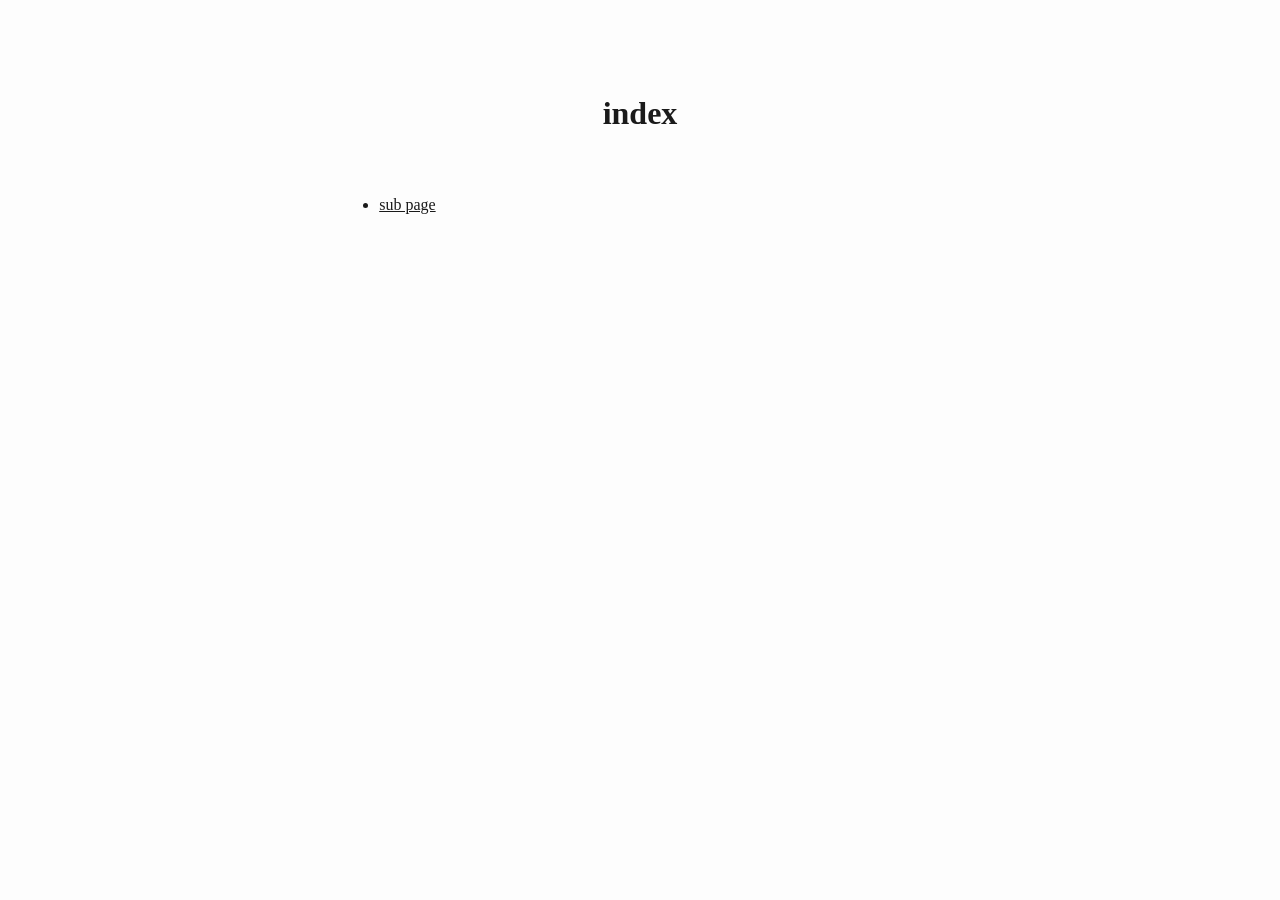
==== index.html @ bbf6d621 "add html exports" ====
<!DOCTYPE html>
<html xmlns="http://www.w3.org/1999/xhtml">
<head>
  <meta charset="utf-8" />
  <meta name="generator" content="pandoc" />
  <meta name="viewport" content="width=device-width, initial-scale=1.0, user-scalable=yes" />
  <title>index</title>
  <style>

html {
color: #1a1a1a;
background-color: #fdfdfd;
}
body {
margin: 0 auto;
max-width: 36em;
padding-left: 50px;
padding-right: 50px;
padding-top: 50px;
padding-bottom: 50px;
hyphens: auto;
overflow-wrap: break-word;
text-rendering: optimizeLegibility;
font-kerning: normal;
}
@media (max-width: 600px) {
body {
font-size: 0.9em;
padding: 12px;
}
h1 {
font-size: 1.8em;
}
}
@media print {
html {
background-color: white;
}
body {
background-color: transparent;
color: black;
font-size: 12pt;
}
p, h2, h3 {
orphans: 3;
widows: 3;
}
h2, h3, h4 {
page-break-after: avoid;
}
}
p {
margin: 1em 0;
}
a {
color: #1a1a1a;
}
a:visited {
color: #1a1a1a;
}
img {
max-width: 100%;
}
svg {
height: auto;
max-width: 100%;
}
h1, h2, h3, h4, h5, h6 {
margin-top: 1.4em;
}
h5, h6 {
font-size: 1em;
font-style: italic;
}
h6 {
font-weight: normal;
}
ol, ul {
padding-left: 1.7em;
margin-top: 1em;
}
li > ol, li > ul {
margin-top: 0;
}
blockquote {
margin: 1em 0 1em 1.7em;
padding-left: 1em;
border-left: 2px solid #e6e6e6;
color: #606060;
}
code {
font-family: Menlo, Monaco, Consolas, 'Lucida Console', monospace;
font-size: 85%;
margin: 0;
hyphens: manual;
}
pre {
margin: 1em 0;
overflow: auto;
}
pre code {
padding: 0;
overflow: visible;
overflow-wrap: normal;
}
.sourceCode {
background-color: transparent;
overflow: visible;
}
hr {
border: none;
border-top: 1px solid #1a1a1a;
height: 1px;
margin: 1em 0;
}
table {
margin: 1em 0;
border-collapse: collapse;
width: 100%;
overflow-x: auto;
display: block;
font-variant-numeric: lining-nums tabular-nums;
}
table caption {
margin-bottom: 0.75em;
}
tbody {
margin-top: 0.5em;
border-top: 1px solid #1a1a1a;
border-bottom: 1px solid #1a1a1a;
}
th {
border-top: 1px solid #1a1a1a;
padding: 0.25em 0.5em 0.25em 0.5em;
}
td {
padding: 0.125em 0.5em 0.25em 0.5em;
}
header {
margin-bottom: 4em;
text-align: center;
}
#TOC li {
list-style: none;
}
#TOC ul {
padding-left: 1.3em;
}
#TOC > ul {
padding-left: 0;
}
#TOC a:not(:hover) {
text-decoration: none;
}
code{white-space: pre-wrap;}
span.smallcaps{font-variant: small-caps;}
div.columns{display: flex; gap: min(4vw, 1.5em);}
div.column{flex: auto; overflow-x: auto;}
div.hanging-indent{margin-left: 1.5em; text-indent: -1.5em;}

ul.task-list[class]{list-style: none;}
ul.task-list li input[type="checkbox"] {
font-size: inherit;
width: 0.8em;
margin: 0 0.8em 0.2em -1.6em;
vertical-align: middle;
}
</style>
</head>
<body>
<header id="title-block-header">
<h1 class="title">index</h1>
</header>
<ul>
<li><a href="sub page" class="wikilink">sub page</a></li>
</ul>
</body>
</html>
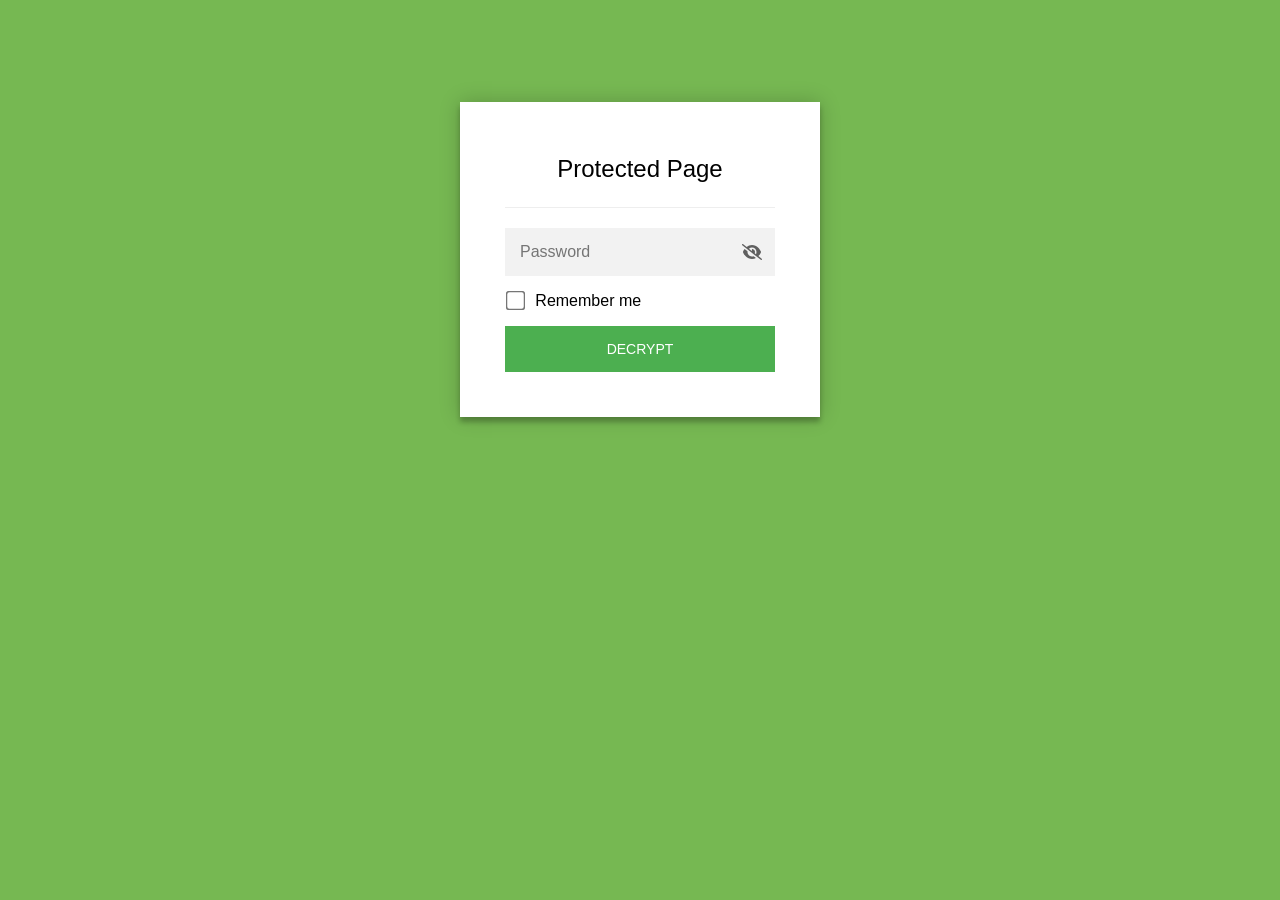
==== commit 16ba7996: "encrypt index.html" ====
--- a/index.html
+++ b/index.html
@@ -1,178 +1,892 @@
 <!DOCTYPE html>
-<html xmlns="http://www.w3.org/1999/xhtml">
-<head>
-  <meta charset="utf-8" />
-  <meta name="generator" content="pandoc" />
-  <meta name="viewport" content="width=device-width, initial-scale=1.0, user-scalable=yes" />
-  <title>index</title>
-  <style>
-
-html {
-color: #1a1a1a;
-background-color: #fdfdfd;
-}
-body {
-margin: 0 auto;
-max-width: 36em;
-padding-left: 50px;
-padding-right: 50px;
-padding-top: 50px;
-padding-bottom: 50px;
-hyphens: auto;
-overflow-wrap: break-word;
-text-rendering: optimizeLegibility;
-font-kerning: normal;
-}
-@media (max-width: 600px) {
-body {
-font-size: 0.9em;
-padding: 12px;
-}
-h1 {
-font-size: 1.8em;
-}
-}
-@media print {
-html {
-background-color: white;
-}
-body {
-background-color: transparent;
-color: black;
-font-size: 12pt;
-}
-p, h2, h3 {
-orphans: 3;
-widows: 3;
-}
-h2, h3, h4 {
-page-break-after: avoid;
-}
-}
-p {
-margin: 1em 0;
-}
-a {
-color: #1a1a1a;
-}
-a:visited {
-color: #1a1a1a;
-}
-img {
-max-width: 100%;
-}
-svg {
-height: auto;
-max-width: 100%;
-}
-h1, h2, h3, h4, h5, h6 {
-margin-top: 1.4em;
-}
-h5, h6 {
-font-size: 1em;
-font-style: italic;
-}
-h6 {
-font-weight: normal;
-}
-ol, ul {
-padding-left: 1.7em;
-margin-top: 1em;
-}
-li > ol, li > ul {
-margin-top: 0;
-}
-blockquote {
-margin: 1em 0 1em 1.7em;
-padding-left: 1em;
-border-left: 2px solid #e6e6e6;
-color: #606060;
-}
-code {
-font-family: Menlo, Monaco, Consolas, 'Lucida Console', monospace;
-font-size: 85%;
-margin: 0;
-hyphens: manual;
-}
-pre {
-margin: 1em 0;
-overflow: auto;
-}
-pre code {
-padding: 0;
-overflow: visible;
-overflow-wrap: normal;
-}
-.sourceCode {
-background-color: transparent;
-overflow: visible;
-}
-hr {
-border: none;
-border-top: 1px solid #1a1a1a;
-height: 1px;
-margin: 1em 0;
-}
-table {
-margin: 1em 0;
-border-collapse: collapse;
-width: 100%;
-overflow-x: auto;
-display: block;
-font-variant-numeric: lining-nums tabular-nums;
-}
-table caption {
-margin-bottom: 0.75em;
-}
-tbody {
-margin-top: 0.5em;
-border-top: 1px solid #1a1a1a;
-border-bottom: 1px solid #1a1a1a;
-}
-th {
-border-top: 1px solid #1a1a1a;
-padding: 0.25em 0.5em 0.25em 0.5em;
-}
-td {
-padding: 0.125em 0.5em 0.25em 0.5em;
-}
-header {
-margin-bottom: 4em;
-text-align: center;
-}
-#TOC li {
-list-style: none;
-}
-#TOC ul {
-padding-left: 1.3em;
-}
-#TOC > ul {
-padding-left: 0;
-}
-#TOC a:not(:hover) {
-text-decoration: none;
-}
-code{white-space: pre-wrap;}
-span.smallcaps{font-variant: small-caps;}
-div.columns{display: flex; gap: min(4vw, 1.5em);}
-div.column{flex: auto; overflow-x: auto;}
-div.hanging-indent{margin-left: 1.5em; text-indent: -1.5em;}
-
-ul.task-list[class]{list-style: none;}
-ul.task-list li input[type="checkbox"] {
-font-size: inherit;
-width: 0.8em;
-margin: 0 0.8em 0.2em -1.6em;
-vertical-align: middle;
-}
-</style>
-</head>
-<body>
-<header id="title-block-header">
-<h1 class="title">index</h1>
-</header>
-<ul>
-<li><a href="sub page" class="wikilink">sub page</a></li>
-</ul>
-</body>
+<html class="staticrypt-html">
+    <head>
+        <meta charset="utf-8" />
+        <title>Protected Page</title>
+        <meta name="viewport" content="width=device-width, initial-scale=1" />
+
+        <!-- do not cache this page -->
+        <meta http-equiv="cache-control" content="max-age=0" />
+        <meta http-equiv="cache-control" content="no-cache" />
+        <meta http-equiv="expires" content="0" />
+        <meta http-equiv="expires" content="Tue, 01 Jan 1980 1:00:00 GMT" />
+        <meta http-equiv="pragma" content="no-cache" />
+
+        <style>
+            .staticrypt-hr {
+                margin-top: 20px;
+                margin-bottom: 20px;
+                border: 0;
+                border-top: 1px solid #eee;
+            }
+
+            .staticrypt-page {
+                width: 360px;
+                padding: 8% 0 0;
+                margin: auto;
+                box-sizing: border-box;
+            }
+
+            .staticrypt-form {
+                position: relative;
+                z-index: 1;
+                background: #ffffff;
+                max-width: 360px;
+                margin: 0 auto 100px;
+                padding: 45px;
+                text-align: center;
+                box-shadow: 0 0 20px 0 rgba(0, 0, 0, 0.2), 0 5px 5px 0 rgba(0, 0, 0, 0.24);
+            }
+
+            .staticrypt-form input[type="password"],
+            input[type="text"] {
+                background: inherit;
+                border: 0;
+                box-sizing: border-box; /* This ensures padding is included in the total width */
+                font-size: 14px;
+                outline: 0;
+                padding: 15px 30px 15px 15px; /* Adjust the padding to ensure there is space for the icon */
+                width: 100%;
+            }
+
+            .staticrypt-password-container {
+                position: relative;
+                outline: 0;
+                background: #f2f2f2;
+                width: 100%;
+                border: 0;
+                margin: 0 0 15px;
+                box-sizing: border-box;
+            }
+
+            .staticrypt-toggle-password-visibility {
+                cursor: pointer;
+                height: 20px;
+                opacity: 60%;
+                padding: 13px;
+                position: absolute;
+                right: 0;
+                top: 50%;
+                transform: translateY(-50%);
+                width: 20px;
+            }
+
+            .staticrypt-form .staticrypt-decrypt-button {
+                text-transform: uppercase;
+                outline: 0;
+                background: #4CAF50;
+                width: 100%;
+                border: 0;
+                padding: 15px;
+                color: #ffffff;
+                font-size: 14px;
+                cursor: pointer;
+            }
+
+            .staticrypt-form .staticrypt-decrypt-button:hover,
+            .staticrypt-form .staticrypt-decrypt-button:active,
+            .staticrypt-form .staticrypt-decrypt-button:focus {
+                background: #4CAF50;
+                filter: brightness(92%);
+            }
+
+            .staticrypt-html {
+                height: 100%;
+            }
+
+            .staticrypt-body {
+                height: 100%;
+                margin: 0;
+            }
+
+            .staticrypt-content {
+                height: 100%;
+                margin-bottom: 1em;
+                background: #76B852;
+                font-family: "Arial", sans-serif;
+                -webkit-font-smoothing: antialiased;
+                -moz-osx-font-smoothing: grayscale;
+            }
+
+            .staticrypt-instructions {
+                margin-top: -1em;
+                margin-bottom: 1em;
+            }
+
+            .staticrypt-title {
+                font-size: 1.5em;
+            }
+
+            label.staticrypt-remember {
+                display: flex;
+                align-items: center;
+                margin-bottom: 1em;
+            }
+
+            .staticrypt-remember input[type="checkbox"] {
+                transform: scale(1.5);
+                margin-right: 1em;
+            }
+
+            .hidden {
+                display: none !important;
+            }
+
+            .staticrypt-spinner-container {
+                height: 100%;
+                display: flex;
+                align-items: center;
+                justify-content: center;
+            }
+
+            .staticrypt-spinner {
+                display: inline-block;
+                width: 2rem;
+                height: 2rem;
+                vertical-align: text-bottom;
+                border: 0.25em solid gray;
+                border-right-color: transparent;
+                border-radius: 50%;
+                -webkit-animation: spinner-border 0.75s linear infinite;
+                animation: spinner-border 0.75s linear infinite;
+                animation-duration: 0.75s;
+                animation-timing-function: linear;
+                animation-delay: 0s;
+                animation-iteration-count: infinite;
+                animation-direction: normal;
+                animation-fill-mode: none;
+                animation-play-state: running;
+                animation-name: spinner-border;
+            }
+
+            @keyframes spinner-border {
+                100% {
+                    transform: rotate(360deg);
+                }
+            }
+
+            @media screen and (-webkit-min-device-pixel-ratio: 0) {
+                .staticrypt-form input[type="password"],
+                input[type="text"] {
+                    font-size: 16px;
+                }
+            }
+        </style>
+    </head>
+
+    <body class="staticrypt-body">
+        <div id="staticrypt_loading" class="staticrypt-spinner-container">
+            <div class="staticrypt-spinner"></div>
+        </div>
+
+        <div id="staticrypt_content" class="staticrypt-content hidden">
+            <div class="staticrypt-page">
+                <div class="staticrypt-form">
+                    <div class="staticrypt-instructions">
+                        <p class="staticrypt-title">Protected Page</p>
+                        <p></p>
+                    </div>
+
+                    <hr class="staticrypt-hr" />
+
+                    <form id="staticrypt-form" action="#" method="post">
+                        <div class="staticrypt-password-container">
+                            <input
+                                id="staticrypt-password"
+                                type="password"
+                                name="password"
+                                placeholder="Password"
+                                autofocus
+                            />
+
+                            <img
+                                class="staticrypt-toggle-password-visibility"
+                                alt="Show password"
+                                title="Show password"
+                                src="[data-uri]"
+                            />
+                        </div>
+
+                        <label id="staticrypt-remember-label" class="staticrypt-remember hidden">
+                            <input id="staticrypt-remember" type="checkbox" name="remember" />
+                            Remember me
+                        </label>
+
+                        <input type="submit" class="staticrypt-decrypt-button" value="DECRYPT" />
+                    </form>
+                </div>
+            </div>
+        </div>
+
+        <script>
+            // these variables will be filled when generating the file - the template format is 'variable_name'
+            const staticryptInitiator = ((function(){
+  const exports = {};
+  const cryptoEngine = ((function(){
+  const exports = {};
+  const { subtle } = crypto;
+
+const IV_BITS = 16 * 8;
+const HEX_BITS = 4;
+const ENCRYPTION_ALGO = "AES-CBC";
+
+/**
+ * Translates between utf8 encoded hexadecimal strings
+ * and Uint8Array bytes.
+ */
+const HexEncoder = {
+    /**
+     * hex string -> bytes
+     * @param {string} hexString
+     * @returns {Uint8Array}
+     */
+    parse: function (hexString) {
+        if (hexString.length % 2 !== 0) throw "Invalid hexString";
+        const arrayBuffer = new Uint8Array(hexString.length / 2);
+
+        for (let i = 0; i < hexString.length; i += 2) {
+            const byteValue = parseInt(hexString.substring(i, i + 2), 16);
+            if (isNaN(byteValue)) {
+                throw "Invalid hexString";
+            }
+            arrayBuffer[i / 2] = byteValue;
+        }
+        return arrayBuffer;
+    },
+
+    /**
+     * bytes -> hex string
+     * @param {Uint8Array} bytes
+     * @returns {string}
+     */
+    stringify: function (bytes) {
+        const hexBytes = [];
+
+        for (let i = 0; i < bytes.length; ++i) {
+            let byteString = bytes[i].toString(16);
+            if (byteString.length < 2) {
+                byteString = "0" + byteString;
+            }
+            hexBytes.push(byteString);
+        }
+        return hexBytes.join("");
+    },
+};
+
+/**
+ * Translates between utf8 strings and Uint8Array bytes.
+ */
+const UTF8Encoder = {
+    parse: function (str) {
+        return new TextEncoder().encode(str);
+    },
+
+    stringify: function (bytes) {
+        return new TextDecoder().decode(bytes);
+    },
+};
+
+/**
+ * Salt and encrypt a msg with a password.
+ */
+async function encrypt(msg, hashedPassword) {
+    // Must be 16 bytes, unpredictable, and preferably cryptographically random. However, it need not be secret.
+    // https://developer.mozilla.org/en-US/docs/Web/API/SubtleCrypto/encrypt#parameters
+    const iv = crypto.getRandomValues(new Uint8Array(IV_BITS / 8));
+
+    const key = await subtle.importKey("raw", HexEncoder.parse(hashedPassword), ENCRYPTION_ALGO, false, ["encrypt"]);
+
+    const encrypted = await subtle.encrypt(
+        {
+            name: ENCRYPTION_ALGO,
+            iv: iv,
+        },
+        key,
+        UTF8Encoder.parse(msg)
+    );
+
+    // iv will be 32 hex characters, we prepend it to the ciphertext for use in decryption
+    return HexEncoder.stringify(iv) + HexEncoder.stringify(new Uint8Array(encrypted));
+}
+exports.encrypt = encrypt;
+
+/**
+ * Decrypt a salted msg using a password.
+ *
+ * @param {string} encryptedMsg
+ * @param {string} hashedPassword
+ * @returns {Promise<string>}
+ */
+async function decrypt(encryptedMsg, hashedPassword) {
+    const ivLength = IV_BITS / HEX_BITS;
+    const iv = HexEncoder.parse(encryptedMsg.substring(0, ivLength));
+    const encrypted = encryptedMsg.substring(ivLength);
+
+    const key = await subtle.importKey("raw", HexEncoder.parse(hashedPassword), ENCRYPTION_ALGO, false, ["decrypt"]);
+
+    const outBuffer = await subtle.decrypt(
+        {
+            name: ENCRYPTION_ALGO,
+            iv: iv,
+        },
+        key,
+        HexEncoder.parse(encrypted)
+    );
+
+    return UTF8Encoder.stringify(new Uint8Array(outBuffer));
+}
+exports.decrypt = decrypt;
+
+/**
+ * Salt and hash the password so it can be stored in localStorage without opening a password reuse vulnerability.
+ *
+ * @param {string} password
+ * @param {string} salt
+ * @returns {Promise<string>}
+ */
+async function hashPassword(password, salt) {
+    // we hash the password in multiple steps, each adding more iterations. This is because we used to allow less
+    // iterations, so for backward compatibility reasons, we need to support going from that to more iterations.
+    let hashedPassword = await hashLegacyRound(password, salt);
+
+    hashedPassword = await hashSecondRound(hashedPassword, salt);
+
+    return hashThirdRound(hashedPassword, salt);
+}
+exports.hashPassword = hashPassword;
+
+/**
+ * This hashes the password with 1k iterations. This is a low number, we need this function to support backwards
+ * compatibility.
+ *
+ * @param {string} password
+ * @param {string} salt
+ * @returns {Promise<string>}
+ */
+function hashLegacyRound(password, salt) {
+    return pbkdf2(password, salt, 1000, "SHA-1");
+}
+exports.hashLegacyRound = hashLegacyRound;
+
+/**
+ * Add a second round of iterations. This is because we used to use 1k, so for backwards compatibility with
+ * remember-me/autodecrypt links, we need to support going from that to more iterations.
+ *
+ * @param hashedPassword
+ * @param salt
+ * @returns {Promise<string>}
+ */
+function hashSecondRound(hashedPassword, salt) {
+    return pbkdf2(hashedPassword, salt, 14000, "SHA-256");
+}
+exports.hashSecondRound = hashSecondRound;
+
+/**
+ * Add a third round of iterations to bring total number to 600k. This is because we used to use 1k, then 15k, so for
+ * backwards compatibility with remember-me/autodecrypt links, we need to support going from that to more iterations.
+ *
+ * @param hashedPassword
+ * @param salt
+ * @returns {Promise<string>}
+ */
+function hashThirdRound(hashedPassword, salt) {
+    return pbkdf2(hashedPassword, salt, 585000, "SHA-256");
+}
+exports.hashThirdRound = hashThirdRound;
+
+/**
+ * Salt and hash the password so it can be stored in localStorage without opening a password reuse vulnerability.
+ *
+ * @param {string} password
+ * @param {string} salt
+ * @param {int} iterations
+ * @param {string} hashAlgorithm
+ * @returns {Promise<string>}
+ */
+async function pbkdf2(password, salt, iterations, hashAlgorithm) {
+    const key = await subtle.importKey("raw", UTF8Encoder.parse(password), "PBKDF2", false, ["deriveBits"]);
+
+    const keyBytes = await subtle.deriveBits(
+        {
+            name: "PBKDF2",
+            hash: hashAlgorithm,
+            iterations,
+            salt: UTF8Encoder.parse(salt),
+        },
+        key,
+        256
+    );
+
+    return HexEncoder.stringify(new Uint8Array(keyBytes));
+}
+
+function generateRandomSalt() {
+    const bytes = crypto.getRandomValues(new Uint8Array(128 / 8));
+
+    return HexEncoder.stringify(new Uint8Array(bytes));
+}
+exports.generateRandomSalt = generateRandomSalt;
+
+async function signMessage(hashedPassword, message) {
+    const key = await subtle.importKey(
+        "raw",
+        HexEncoder.parse(hashedPassword),
+        {
+            name: "HMAC",
+            hash: "SHA-256",
+        },
+        false,
+        ["sign"]
+    );
+    const signature = await subtle.sign("HMAC", key, UTF8Encoder.parse(message));
+
+    return HexEncoder.stringify(new Uint8Array(signature));
+}
+exports.signMessage = signMessage;
+
+function getRandomAlphanum() {
+    const possibleCharacters = "abcdefghijklmnopqrstuvwxyzABCDEFGHIJKLMNOPQRSTUVWXYZ0123456789";
+
+    let byteArray;
+    let parsedInt;
+
+    // Keep generating new random bytes until we get a value that falls
+    // within a range that can be evenly divided by possibleCharacters.length
+    do {
+        byteArray = crypto.getRandomValues(new Uint8Array(1));
+        // extract the lowest byte to get an int from 0 to 255 (probably unnecessary, since we're only generating 1 byte)
+        parsedInt = byteArray[0] & 0xff;
+    } while (parsedInt >= 256 - (256 % possibleCharacters.length));
+
+    // Take the modulo of the parsed integer to get a random number between 0 and totalLength - 1
+    const randomIndex = parsedInt % possibleCharacters.length;
+
+    return possibleCharacters[randomIndex];
+}
+
+/**
+ * Generate a random string of a given length.
+ *
+ * @param {int} length
+ * @returns {string}
+ */
+function generateRandomString(length) {
+    let randomString = "";
+
+    for (let i = 0; i < length; i++) {
+        randomString += getRandomAlphanum();
+    }
+
+    return randomString;
+}
+exports.generateRandomString = generateRandomString;
+
+  return exports;
+})());
+const codec = ((function(){
+  const exports = {};
+  /**
+ * Initialize the codec with the provided cryptoEngine - this return functions to encode and decode messages.
+ *
+ * @param cryptoEngine - the engine to use for encryption / decryption
+ */
+function init(cryptoEngine) {
+    const exports = {};
+
+    /**
+     * Top-level function for encoding a message.
+     * Includes password hashing, encryption, and signing.
+     *
+     * @param {string} msg
+     * @param {string} password
+     * @param {string} salt
+     *
+     * @returns {string} The encoded text
+     */
+    async function encode(msg, password, salt) {
+        const hashedPassword = await cryptoEngine.hashPassword(password, salt);
+
+        const encrypted = await cryptoEngine.encrypt(msg, hashedPassword);
+
+        // we use the hashed password in the HMAC because this is effectively what will be used a password (so we can store
+        // it in localStorage safely, we don't use the clear text password)
+        const hmac = await cryptoEngine.signMessage(hashedPassword, encrypted);
+
+        return hmac + encrypted;
+    }
+    exports.encode = encode;
+
+    /**
+     * Encode using a password that has already been hashed. This is useful to encode multiple messages in a row, that way
+     * we don't need to hash the password multiple times.
+     *
+     * @param {string} msg
+     * @param {string} hashedPassword
+     *
+     * @returns {string} The encoded text
+     */
+    async function encodeWithHashedPassword(msg, hashedPassword) {
+        const encrypted = await cryptoEngine.encrypt(msg, hashedPassword);
+
+        // we use the hashed password in the HMAC because this is effectively what will be used a password (so we can store
+        // it in localStorage safely, we don't use the clear text password)
+        const hmac = await cryptoEngine.signMessage(hashedPassword, encrypted);
+
+        return hmac + encrypted;
+    }
+    exports.encodeWithHashedPassword = encodeWithHashedPassword;
+
+    /**
+     * Top-level function for decoding a message.
+     * Includes signature check and decryption.
+     *
+     * @param {string} signedMsg
+     * @param {string} hashedPassword
+     * @param {string} salt
+     * @param {int} backwardCompatibleAttempt
+     * @param {string} originalPassword
+     *
+     * @returns {Object} {success: true, decoded: string} | {success: false, message: string}
+     */
+    async function decode(signedMsg, hashedPassword, salt, backwardCompatibleAttempt = 0, originalPassword = "") {
+        const encryptedHMAC = signedMsg.substring(0, 64);
+        const encryptedMsg = signedMsg.substring(64);
+        const decryptedHMAC = await cryptoEngine.signMessage(hashedPassword, encryptedMsg);
+
+        if (decryptedHMAC !== encryptedHMAC) {
+            // we have been raising the number of iterations in the hashing algorithm multiple times, so to support the old
+            // remember-me/autodecrypt links we need to try bringing the old hashes up to speed.
+            originalPassword = originalPassword || hashedPassword;
+            if (backwardCompatibleAttempt === 0) {
+                const updatedHashedPassword = await cryptoEngine.hashThirdRound(originalPassword, salt);
+
+                return decode(signedMsg, updatedHashedPassword, salt, backwardCompatibleAttempt + 1, originalPassword);
+            }
+            if (backwardCompatibleAttempt === 1) {
+                let updatedHashedPassword = await cryptoEngine.hashSecondRound(originalPassword, salt);
+                updatedHashedPassword = await cryptoEngine.hashThirdRound(updatedHashedPassword, salt);
+
+                return decode(signedMsg, updatedHashedPassword, salt, backwardCompatibleAttempt + 1, originalPassword);
+            }
+
+            return { success: false, message: "Signature mismatch" };
+        }
+
+        return {
+            success: true,
+            decoded: await cryptoEngine.decrypt(encryptedMsg, hashedPassword),
+        };
+    }
+    exports.decode = decode;
+
+    return exports;
+}
+exports.init = init;
+
+  return exports;
+})());
+const decode = codec.init(cryptoEngine).decode;
+
+/**
+ * Initialize the staticrypt module, that exposes functions callbable by the password_template.
+ *
+ * @param {{
+ *  staticryptEncryptedMsgUniqueVariableName: string,
+ *  isRememberEnabled: boolean,
+ *  rememberDurationInDays: number,
+ *  staticryptSaltUniqueVariableName: string,
+ * }} staticryptConfig - object of data that is stored on the password_template at encryption time.
+ *
+ * @param {{
+ *  rememberExpirationKey: string,
+ *  rememberPassphraseKey: string,
+ *  replaceHtmlCallback: function,
+ *  clearLocalStorageCallback: function,
+ * }} templateConfig - object of data that can be configured by a custom password_template.
+ */
+function init(staticryptConfig, templateConfig) {
+    const exports = {};
+
+    /**
+     * Decrypt our encrypted page, replace the whole HTML.
+     *
+     * @param {string} hashedPassword
+     * @returns {Promise<boolean>}
+     */
+    async function decryptAndReplaceHtml(hashedPassword) {
+        const { staticryptEncryptedMsgUniqueVariableName, staticryptSaltUniqueVariableName } = staticryptConfig;
+        const { replaceHtmlCallback } = templateConfig;
+
+        const result = await decode(
+            staticryptEncryptedMsgUniqueVariableName,
+            hashedPassword,
+            staticryptSaltUniqueVariableName
+        );
+        if (!result.success) {
+            return false;
+        }
+        const plainHTML = result.decoded;
+
+        // if the user configured a callback call it, otherwise just replace the whole HTML
+        if (typeof replaceHtmlCallback === "function") {
+            replaceHtmlCallback(plainHTML);
+        } else {
+            document.write(plainHTML);
+            document.close();
+        }
+
+        return true;
+    }
+
+    /**
+     * Attempt to decrypt the page and replace the whole HTML.
+     *
+     * @param {string} password
+     * @param {boolean} isRememberChecked
+     *
+     * @returns {Promise<{isSuccessful: boolean, hashedPassword?: string}>} - we return an object, so that if we want to
+     *   expose more information in the future we can do it without breaking the password_template
+     */
+    async function handleDecryptionOfPage(password, isRememberChecked) {
+        const { staticryptSaltUniqueVariableName } = staticryptConfig;
+
+        // decrypt and replace the whole page
+        const hashedPassword = await cryptoEngine.hashPassword(password, staticryptSaltUniqueVariableName);
+        return handleDecryptionOfPageFromHash(hashedPassword, isRememberChecked);
+    }
+    exports.handleDecryptionOfPage = handleDecryptionOfPage;
+
+    async function handleDecryptionOfPageFromHash(hashedPassword, isRememberChecked) {
+        const { isRememberEnabled, rememberDurationInDays } = staticryptConfig;
+        const { rememberExpirationKey, rememberPassphraseKey } = templateConfig;
+
+        const isDecryptionSuccessful = await decryptAndReplaceHtml(hashedPassword);
+
+        if (!isDecryptionSuccessful) {
+            return {
+                isSuccessful: false,
+                hashedPassword,
+            };
+        }
+
+        // remember the hashedPassword and set its expiration if necessary
+        if (isRememberEnabled && isRememberChecked) {
+            window.localStorage.setItem(rememberPassphraseKey, hashedPassword);
+
+            // set the expiration if the duration isn't 0 (meaning no expiration)
+            if (rememberDurationInDays > 0) {
+                window.localStorage.setItem(
+                    rememberExpirationKey,
+                    (new Date().getTime() + rememberDurationInDays * 24 * 60 * 60 * 1000).toString()
+                );
+            }
+        }
+
+        return {
+            isSuccessful: true,
+            hashedPassword,
+        };
+    }
+    exports.handleDecryptionOfPageFromHash = handleDecryptionOfPageFromHash;
+
+    /**
+     * Clear localstorage from staticrypt related values
+     */
+    function clearLocalStorage() {
+        const { clearLocalStorageCallback, rememberExpirationKey, rememberPassphraseKey } = templateConfig;
+
+        if (typeof clearLocalStorageCallback === "function") {
+            clearLocalStorageCallback();
+        } else {
+            localStorage.removeItem(rememberPassphraseKey);
+            localStorage.removeItem(rememberExpirationKey);
+        }
+    }
+
+    async function handleDecryptOnLoad() {
+        let isSuccessful = await decryptOnLoadFromUrl();
+
+        if (!isSuccessful) {
+            isSuccessful = await decryptOnLoadFromRememberMe();
+        }
+
+        return { isSuccessful };
+    }
+    exports.handleDecryptOnLoad = handleDecryptOnLoad;
+
+    /**
+     * Clear storage if we are logging out
+     *
+     * @returns {boolean} - whether we logged out
+     */
+    function logoutIfNeeded() {
+        const logoutKey = "staticrypt_logout";
+
+        // handle logout through query param
+        const queryParams = new URLSearchParams(window.location.search);
+        if (queryParams.has(logoutKey)) {
+            clearLocalStorage();
+            return true;
+        }
+
+        // handle logout through URL fragment
+        const hash = window.location.hash.substring(1);
+        if (hash.includes(logoutKey)) {
+            clearLocalStorage();
+            return true;
+        }
+
+        return false;
+    }
+
+    /**
+     * To be called on load: check if we want to try to decrypt and replace the HTML with the decrypted content, and
+     * try to do it if needed.
+     *
+     * @returns {Promise<boolean>} true if we derypted and replaced the whole page, false otherwise
+     */
+    async function decryptOnLoadFromRememberMe() {
+        const { rememberDurationInDays } = staticryptConfig;
+        const { rememberExpirationKey, rememberPassphraseKey } = templateConfig;
+
+        // if we are login out, terminate
+        if (logoutIfNeeded()) {
+            return false;
+        }
+
+        // if there is expiration configured, check if we're not beyond the expiration
+        if (rememberDurationInDays && rememberDurationInDays > 0) {
+            const expiration = localStorage.getItem(rememberExpirationKey),
+                isExpired = expiration && new Date().getTime() > parseInt(expiration);
+
+            if (isExpired) {
+                clearLocalStorage();
+                return false;
+            }
+        }
+
+        const hashedPassword = localStorage.getItem(rememberPassphraseKey);
+
+        if (hashedPassword) {
+            // try to decrypt
+            const isDecryptionSuccessful = await decryptAndReplaceHtml(hashedPassword);
+
+            // if the decryption is unsuccessful the password might be wrong - silently clear the saved data and let
+            // the user fill the password form again
+            if (!isDecryptionSuccessful) {
+                clearLocalStorage();
+                return false;
+            }
+
+            return true;
+        }
+
+        return false;
+    }
+
+    async function decryptOnLoadFromUrl() {
+        const passwordKey = "staticrypt_pwd";
+        const rememberMeKey = "remember_me";
+
+        // try to get the password from the query param (for backward compatibility - we now want to avoid this method,
+        // since it sends the hashed password to the server which isn't needed)
+        const queryParams = new URLSearchParams(window.location.search);
+        const hashedPasswordQuery = queryParams.get(passwordKey);
+        const rememberMeQuery = queryParams.get(rememberMeKey);
+
+        const urlFragment = window.location.hash.substring(1);
+        // get the password from the url fragment
+        const hashedPasswordRegexMatch = urlFragment.match(new RegExp(passwordKey + "=([^&]*)"));
+        const hashedPasswordFragment = hashedPasswordRegexMatch ? hashedPasswordRegexMatch[1] : null;
+        const rememberMeFragment = urlFragment.includes(rememberMeKey);
+
+        const hashedPassword = hashedPasswordFragment || hashedPasswordQuery;
+        const rememberMe = rememberMeFragment || rememberMeQuery;
+
+        if (hashedPassword) {
+            return handleDecryptionOfPageFromHash(hashedPassword, rememberMe);
+        }
+
+        return false;
+    }
+
+    return exports;
+}
+exports.init = init;
+
+  return exports;
+})());
+            const templateError = "Bad password!",
+                templateToggleAltShow = "Show password",
+                templateToggleAltHide = "Hide password",
+                isRememberEnabled = true,
+                staticryptConfig = {"staticryptEncryptedMsgUniqueVariableName":"[base64]","isRememberEnabled":true,"rememberDurationInDays":0,"staticryptSaltUniqueVariableName":"e8abe494d6bdcaf8ab4a31cb706a1a28"};
+
+            // you can edit these values to customize some of the behavior of StatiCrypt
+            const templateConfig = {
+                rememberExpirationKey: "staticrypt_expiration",
+                rememberPassphraseKey: "staticrypt_passphrase",
+                replaceHtmlCallback: null,
+                clearLocalStorageCallback: null,
+            };
+
+            // init the staticrypt engine
+            const staticrypt = staticryptInitiator.init(staticryptConfig, templateConfig);
+
+            // try to automatically decrypt on load if there is a saved password
+            window.onload = async function () {
+                const { isSuccessful } = await staticrypt.handleDecryptOnLoad();
+
+                // if we didn't decrypt anything on load, show the password prompt. Otherwise the content has already been
+                // replaced, no need to do anything
+                if (!isSuccessful) {
+                    // hide loading screen
+                    document.getElementById("staticrypt_loading").classList.add("hidden");
+                    document.getElementById("staticrypt_content").classList.remove("hidden");
+                    document.getElementById("staticrypt-password").focus();
+
+                    // show the remember me checkbox
+                    if (isRememberEnabled) {
+                        document.getElementById("staticrypt-remember-label").classList.remove("hidden");
+                    }
+                }
+            };
+
+            // toggle password visibility
+            const toggleIcon = document.querySelector(".staticrypt-toggle-password-visibility");
+            // these two icons are coming from FontAwesome
+            const imgSrcEyeClosed =
+                "[data-uri]";
+            const imgSrcEyeOpened =
+                "[data-uri]";
+            toggleIcon.addEventListener("click", function () {
+                const passwordInput = document.getElementById("staticrypt-password");
+                if (passwordInput.type === "password") {
+                    passwordInput.type = "text";
+                    toggleIcon.src = imgSrcEyeOpened;
+                    toggleIcon.alt = templateToggleAltHide;
+                    toggleIcon.title = templateToggleAltHide;
+                } else {
+                    passwordInput.type = "password";
+                    toggleIcon.src = imgSrcEyeClosed;
+                    toggleIcon.alt = templateToggleAltShow;
+                    toggleIcon.title = templateToggleAltShow;
+                }
+            });
+
+            // handle password form submission
+            document.getElementById("staticrypt-form").addEventListener("submit", async function (e) {
+                e.preventDefault();
+
+                const password = document.getElementById("staticrypt-password").value,
+                    isRememberChecked = document.getElementById("staticrypt-remember").checked;
+
+                const { isSuccessful } = await staticrypt.handleDecryptionOfPage(password, isRememberChecked);
+
+                if (!isSuccessful) {
+                    alert(templateError);
+                }
+            });
+        </script>
+    </body>
 </html>
